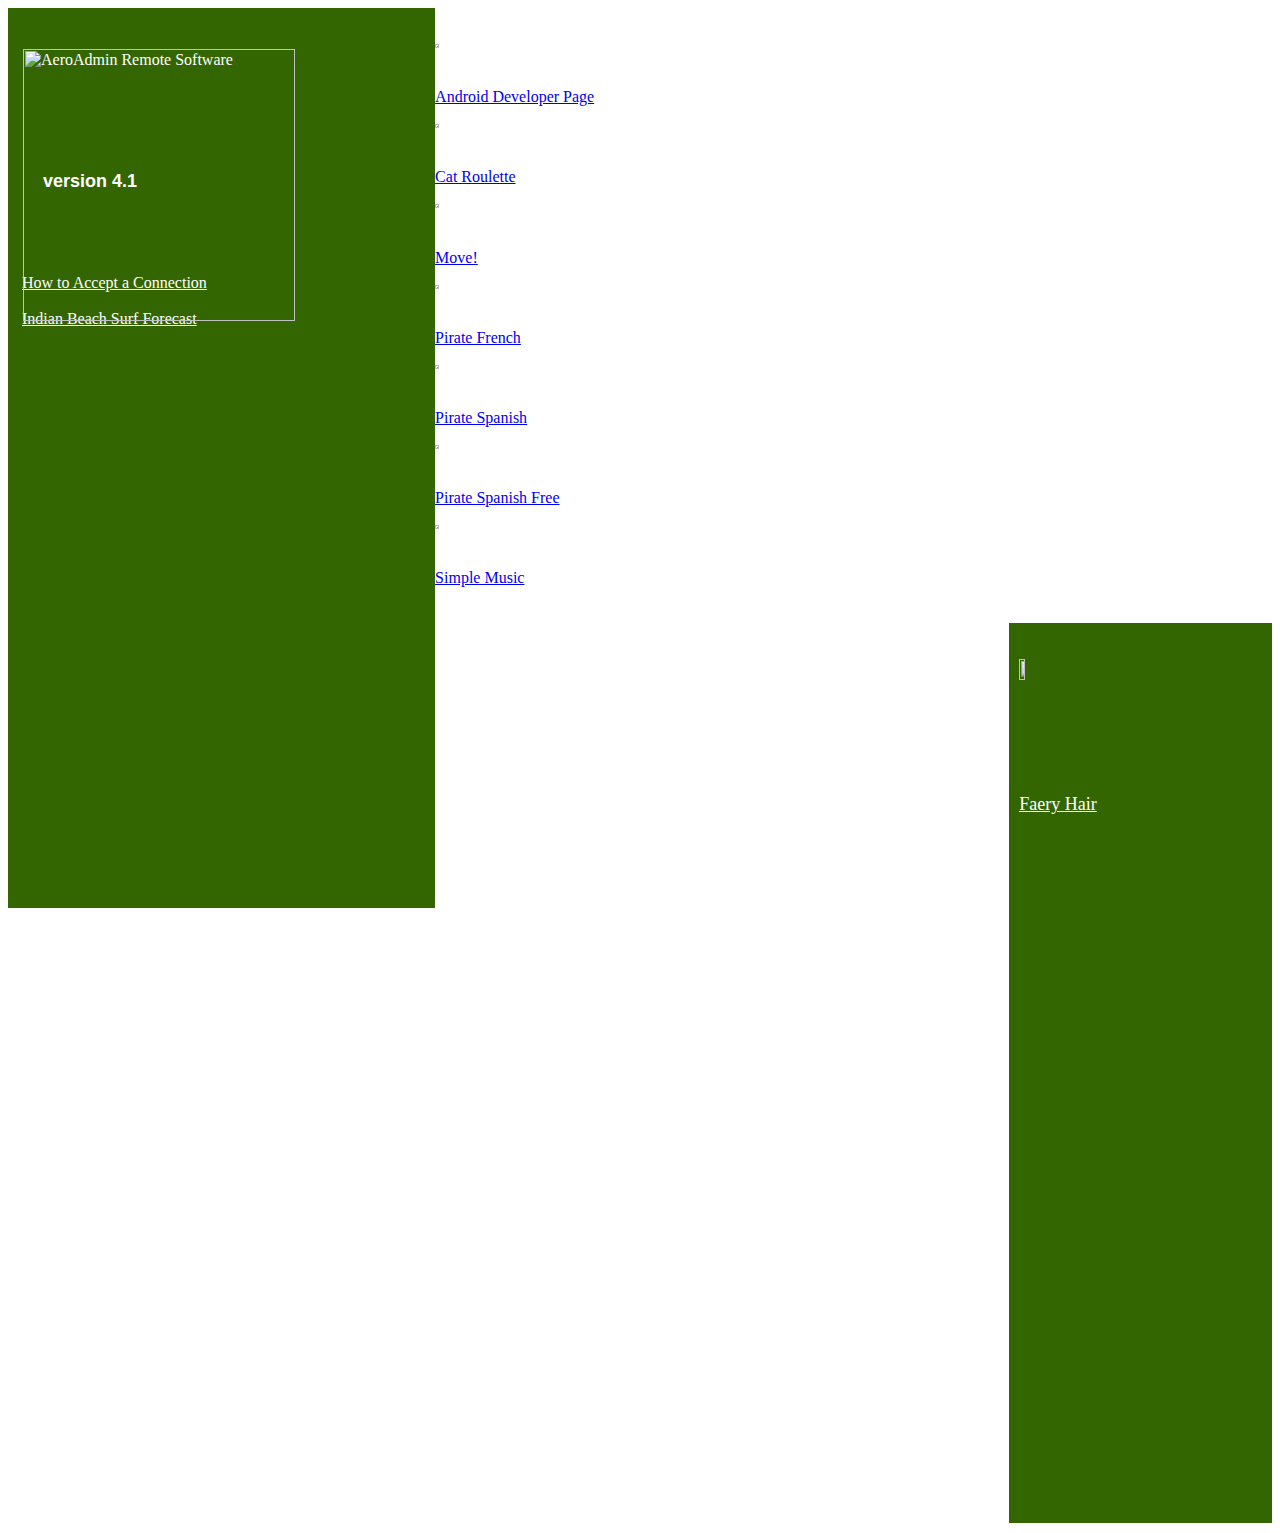
==== index.html @ 619969f9 "fixing referrer policy in meta tag" ====
<html> <!-- AeroAdmin Quick Button. Generated at http://www.aeroadmin.com) -->
<head>
		<meta name="referrer" content="no-referrer">
		<link type="text/css" rel="stylesheet" href="aeroadmin.css"/>
		<title></title>
</head>

<div>
<div class="left">
  <br><br>

  <div style="padding:5px; position:relative; width:275px; height:202px;"><a href="http://www.aeroadmin.com/AeroAdmin.exe" style="text-decoration:none;"><img src="http://www.aeroadmin.com/img/badge31.png" alt="AeroAdmin Remote Software" title="AeroAdmin Remote Software" border="0" width="272px"><span style="position:absolute; top:127px; left:25px; color:White; font-family:Arial; font-size:18px; line-height:1.2em; font-weight:bold; text-align:left; display:block; cursor:pointer; width:275px;">version 4.1</span></a></div>
  <br>
     &nbsp;<a href ="AcceptingConnections.html">How to Accept a Connection</a>
	
	 <br><br>
     &nbsp;<a href ="SurfForecast.html">Indian Beach Surf Forecast</a>
	
</div>

<div class="center">
        <br><br>
	<a href="https://play.google.com/store/apps/dev?id=7241413542881620850&hl=en"><img src="images/android_icon.png" style="height: 5%";></a>
	<br><a href="https://play.google.com/store/apps/dev?id=7241413542881620850&hl=en">Android Developer Page</a><br><br>

	<a href="https://play.google.com/store/apps/details?id=com.joshbgold.catroulette&hl=en"><img src="images/cat_roulette.png" style="height: 5%"></a>
	<br><a href="https://play.google.com/store/apps/details?id=com.joshbgold.catroulette&hl=en">Cat Roulette</a><br><br>

	<a href="https://play.google.com/store/apps/details?id=com.joshbgold.move&hl=en"><img src="images/move.png" style="height: 5%"></a>
	<br><a href="https://play.google.com/store/apps/details?id=com.joshbgold.move&hl=en">Move!</a><br><br>

	<a href="https://play.google.com/store/apps/details?id=com.joshbgold.piratefrench&hl=en"><img src="images/pirate_french.png" style="height: 5%"></a>
	<br><a href="https://play.google.com/store/apps/details?id=com.joshbgold.piratefrench&hl=en">Pirate French</a><br><br>

	<a href="https://play.google.com/store/apps/details?id=com.joshbgold.PirateSpanish"><img src="images/pirate_spanish.png" style="height: 5%"></a>
	<br><a href="https://play.google.com/store/apps/details?id=com.joshbgold.PirateSpanish">Pirate Spanish</a><br><br>

        <a href="https://play.google.com/store/apps/details?id=com.joshbgold.PirateSpanishFree"><img src="images/pirate_spanish_free.png" style="height: 5%"></a>
	<br><a href="https://play.google.com/store/apps/details?id=com.joshbgold.PirateSpanishFree">Pirate Spanish Free</a><br><br>
	
	<a href="https://play.google.com/store/apps/details?id=com.joshbgold.simplemusicfree"><img src="images/simple_audio.png" style="height: 5%"></a>
	<br><a href="https://play.google.com/store/apps/details?id=com.joshbgold.simplemusicfree">Simple Music</a><br><br><br>
	
</div>
<div class="right">
   <br><br><a href="http://www.faeryhair.com"><img src="images/faeryhair.jpg" style="height: 15%"></a>
   <br><a href="http://www.faeryhair.com">Faery Hair</a><br><br>
</div>
</div>

</html>
---- aeroadmin.css ----
.left {
	position: relative;
	float: left;
	width: 33%;
	height: 900px;
	background-color: #336600;
	padding-left: 10px;
}
.right {
	position: relative;
	float: right;
	width: 20%;
	height: 900px;
	background-color: #336600;
	margin-bottom: 10px;
	padding-left: 10px;
}

.left p  { color: #FFFFFF; }
.left   a:{color: #FFFFFF; font-size: 18px; }
.left	a:link { color: #FFFFFF; }
.left	a:visited { color: #FFFFFF; }
.left	a:hover { color: #FFFFFF; }
.left	a:active { color: #FFFFFF; }

.right  a {color: #FFFFFF; font-size: 18px; }
.right	a:link { color: #FFFFFF; }
.right	a:visited { color: #FFFFFF; }
.right	a:hover { color: #FFFFFF; }
.right	a:active { color: #FFFFFF; }
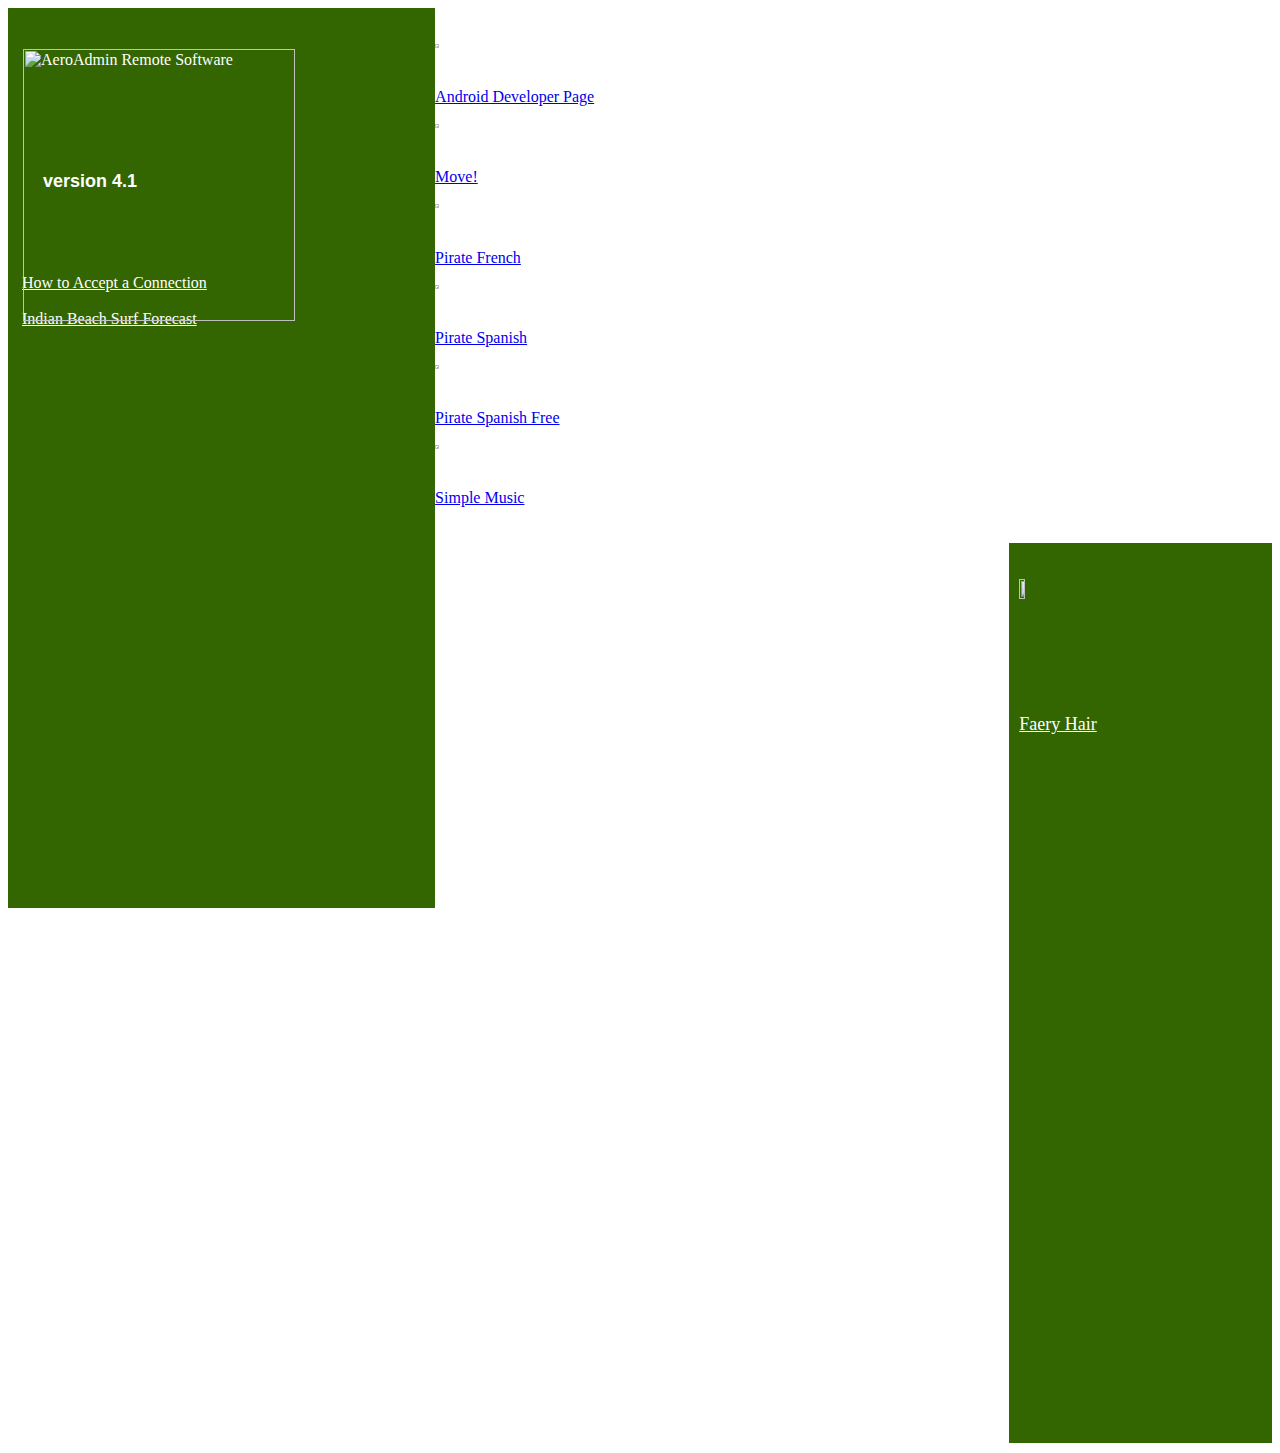
==== commit a4cab883: "Removed link to Cat Roulette app" ====
--- a/index.html
+++ b/index.html
@@ -1,6 +1,6 @@
 <html> <!-- AeroAdmin Quick Button. Generated at http://www.aeroadmin.com) -->
 <head>
-		<meta name="referrer" content="no-referrer">
+		<meta content="text/html; charset=UTF-8; X-Content-Type-Options=nosniff" http-equiv="Content-Type" />
 		<link type="text/css" rel="stylesheet" href="aeroadmin.css"/>
 		<title></title>
 </head>
@@ -22,9 +22,6 @@
         <br><br>
 	<a href="https://play.google.com/store/apps/dev?id=7241413542881620850&hl=en"><img src="images/android_icon.png" style="height: 5%";></a>
 	<br><a href="https://play.google.com/store/apps/dev?id=7241413542881620850&hl=en">Android Developer Page</a><br><br>
-
-	<a href="https://play.google.com/store/apps/details?id=com.joshbgold.catroulette&hl=en"><img src="images/cat_roulette.png" style="height: 5%"></a>
-	<br><a href="https://play.google.com/store/apps/details?id=com.joshbgold.catroulette&hl=en">Cat Roulette</a><br><br>
 
 	<a href="https://play.google.com/store/apps/details?id=com.joshbgold.move&hl=en"><img src="images/move.png" style="height: 5%"></a>
 	<br><a href="https://play.google.com/store/apps/details?id=com.joshbgold.move&hl=en">Move!</a><br><br>
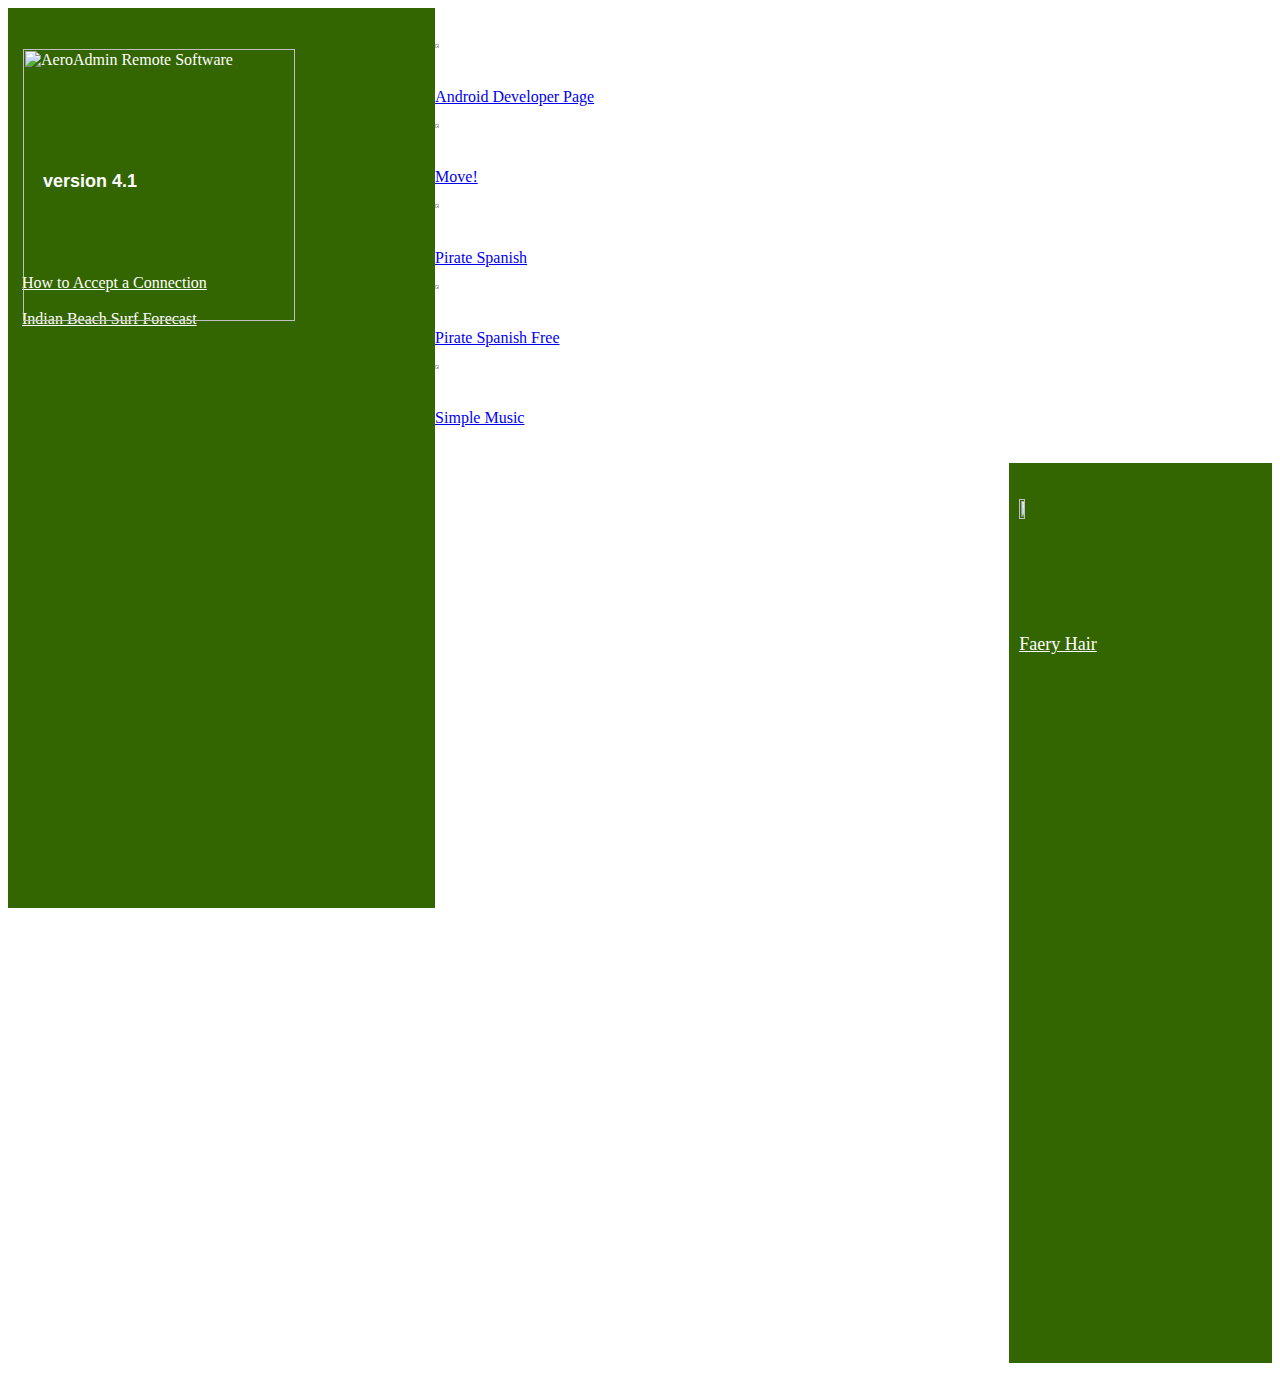
==== commit 13526c54: "Removed retired Android App from listing" ====
--- a/index.html
+++ b/index.html
@@ -1,6 +1,7 @@
 <html> <!-- AeroAdmin Quick Button. Generated at http://www.aeroadmin.com) -->
 <head>
-		<meta content="text/html; charset=UTF-8; X-Content-Type-Options=nosniff" http-equiv="Content-Type" />
+		<meta content="text/html; charset=UTF-8; X-Content-Type-Options="nosniff"; http-equiv="Content-Type" />
+		<meta http-equiv="Expires" content="600" />												    
 		<link type="text/css" rel="stylesheet" href="aeroadmin.css"/>
 		<title></title>
 </head>
@@ -26,9 +27,6 @@
 	<a href="https://play.google.com/store/apps/details?id=com.joshbgold.move&hl=en"><img src="images/move.png" style="height: 5%"></a>
 	<br><a href="https://play.google.com/store/apps/details?id=com.joshbgold.move&hl=en">Move!</a><br><br>
 
-	<a href="https://play.google.com/store/apps/details?id=com.joshbgold.piratefrench&hl=en"><img src="images/pirate_french.png" style="height: 5%"></a>
-	<br><a href="https://play.google.com/store/apps/details?id=com.joshbgold.piratefrench&hl=en">Pirate French</a><br><br>
-
 	<a href="https://play.google.com/store/apps/details?id=com.joshbgold.PirateSpanish"><img src="images/pirate_spanish.png" style="height: 5%"></a>
 	<br><a href="https://play.google.com/store/apps/details?id=com.joshbgold.PirateSpanish">Pirate Spanish</a><br><br>
 
